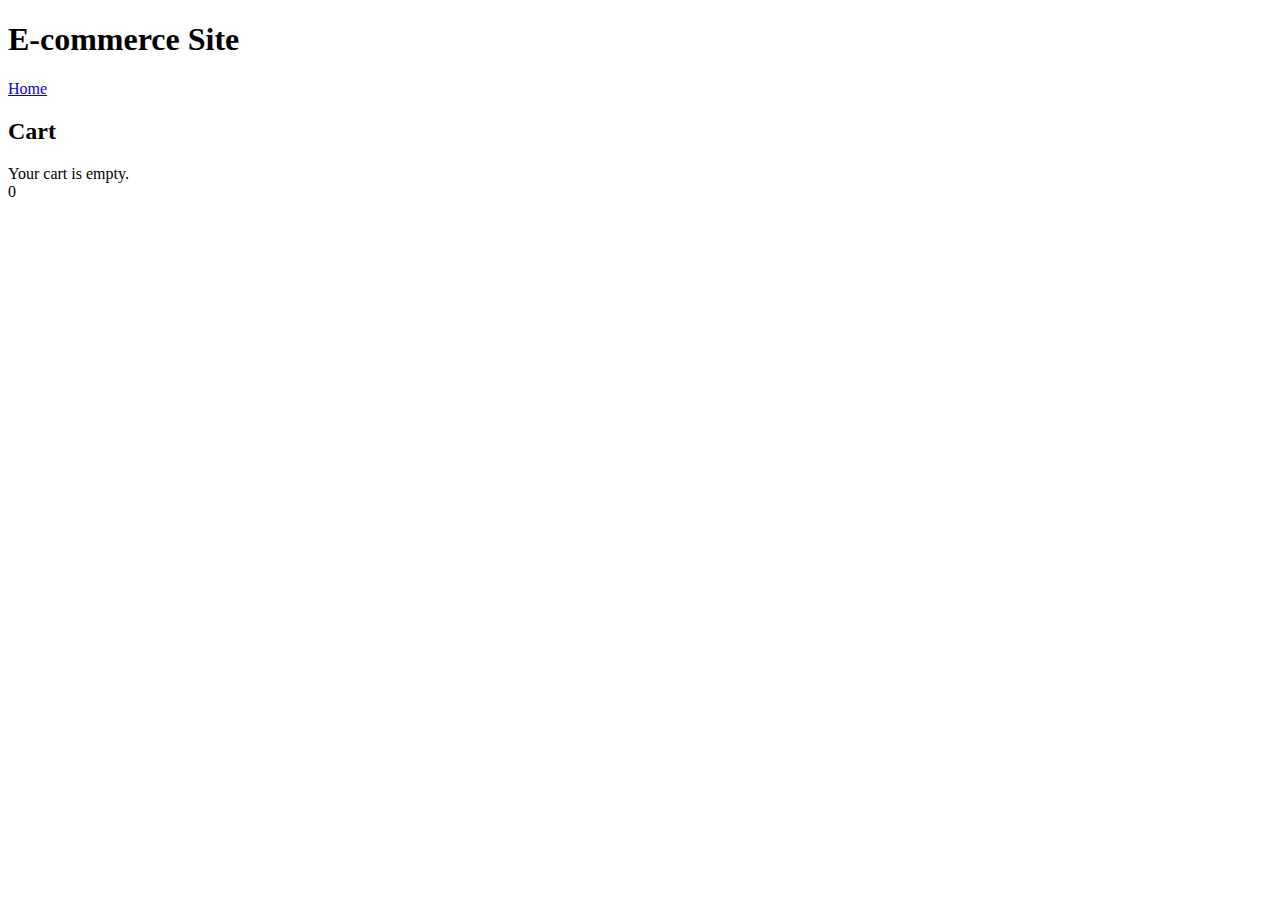
==== cart.html @ 7bd5251b "adds all files in the web page" ====
<!DOCTYPE html>
<html lang="en">
  <head>
    <meta charset="UTF-8" />
    <meta name="viewport" content="width=device-width, initial-scale=1.0" />
    <title>Cart</title>
    <link rel="stylesheet" href="styles.css" />
  </head>
  <body>
    <header>
      <h1>E-commerce Site</h1>
      <a href="index.html">Home</a>
    </header>

    <h2>Cart</h2>
    <div id="cart-items"></div>

    <script src="script.js"></script>
    <script src="cart.js"></script>
  </body>
</html>
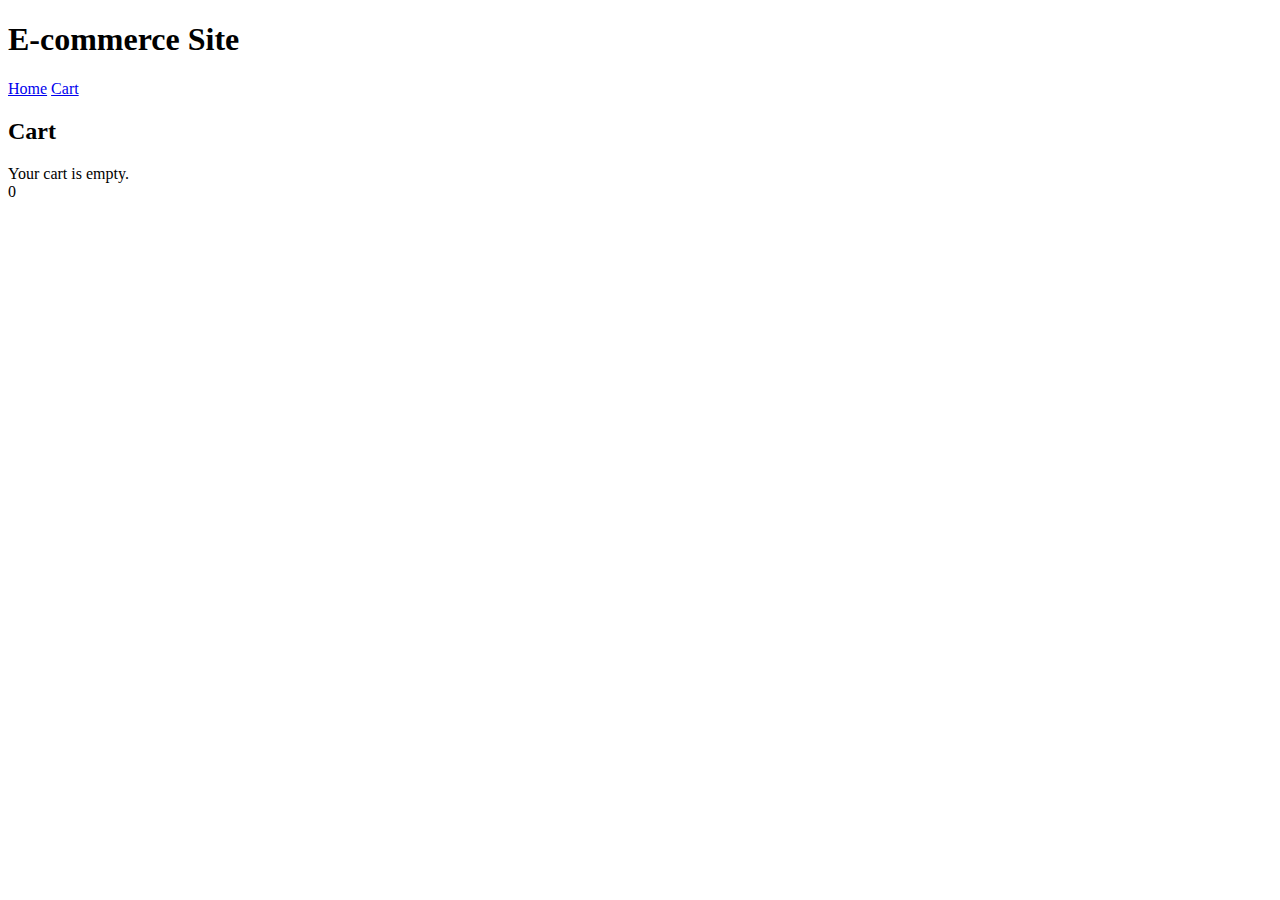
==== commit 0f2e1021: "adds styling to cards" ====
--- a/cart.html
+++ b/cart.html
@@ -10,6 +10,7 @@
     <header>
       <h1>E-commerce Site</h1>
       <a href="index.html">Home</a>
+      <a href="cart.html">Cart</a>
     </header>
 
     <h2>Cart</h2>
